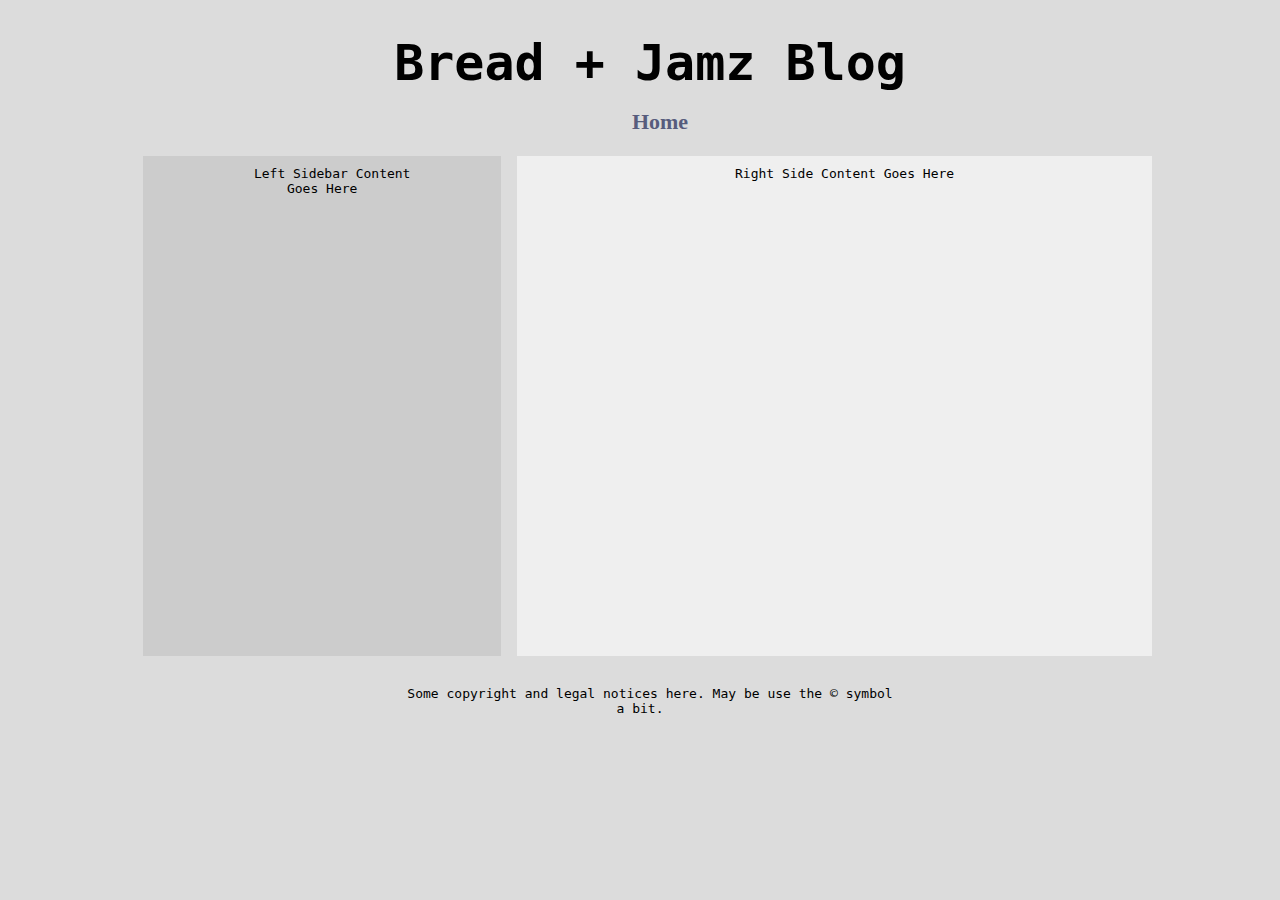
==== blog.html @ cc0b826e "initial upload html+css+bootstrap" ====
<!DOCTYPE html>
	<head>
		<link rel="stylesheet" type="text/css" href="css2.css">
         <link rel="shortcut icon" type="image/x-icon" href="images/favicon.png" />
		<meta charset="utf-8">
		<meta http-equiv="X-UA-Compatible" content="IE=edge,chrome=1">
	<title>Bread + Jamz Blog</title>
		<meta name="description" content="blog post">
		<meta name="author" content="Bobby">
		<meta name="viewport" content="width=device-width; initial-scale=1.0">
		<link rel="shortcut icon" href="/favicon.ico">
		<link rel="apple-touch-icon" href="/apple-touch-icon.png">
		<link rel="stylesheet" href="css/style.css" />
	</head>
	<body>
    <div id="wrapper">
        <header id="header">
            <h1>Bread + Jamz Blog</h1>
            <nav class="navigation">
                <ul>
                    <li><a href="#">Home</a></li>
                </ul>
            </nav>
        </header>
        <div id="content" class="clearfix">
            <section id="left-sidebar">
                <p>Left Sidebar Content Goes Here</p>
            </section>
             
            <section id="right">
                <p>Right Side Content Goes Here</p>
            </section>
        </div>
         
        <footer>
            <p>Some copyright and legal notices here. May be use the © symbol a bit.</p>
        </footer>
    </div>
</body>
</html>
---- css2.css ----
body{
    background-color:gainsboro;
    margin:0;
    padding:0;
}

/* Intro paragraph */

h1{
    margin-left: 20px;
    margin-bottom:5px;
    font-family:monospace;
    text-align:center;
    font-size:50px;
}

#static_text {
    font-family:monospace;
    font-size:38px;
    margin-top:1px;
    padding-top:3px;
}

#contact {
  text-align:center;
  font-size:20px;
  font-family:monospace;
}

#contact a {
  text-decoration:none;
  color:black;
}

#contact:hover a {
  color:white;
}

p{text-indent:20px;
    padding:10px;
    font-family:monospace;
    text-align:center;
    margin:auto;
    width:50%;
}

.holder {
    position:relative;
    width:50%;
    margin:auto;
    overflow:auto;
}

.image{
    border:solid 5px black;
    filter: grayscale(100%);
  
    margin:auto;
  
}

.image_rotate_left {
  transform:rotate(-15deg);
}

.image_rotate_right {
  transform:rotate(15deg);
}

.image:hover {
    filter:none;
}

.holder_horiz {
  width: 33%;
    display:inline-block;
    
}

.image_horiz {
    border:solid 5px black;
    filter: grayscale(100%);
    text-align:center;
}

.image_horiz:hover {
    filter:none;
}

#signature {
  display:block;
    margin:auto;
}

.horiz_list {
  width: 20%;
    margin: auto;
    overflow:auto;
    padding-top:20px;
    padding-bottom:20px;

}

.horiz_list a {
  float:left;
  text-align:center;
  width:30%;
  margin:30;
  
}

.horiz_list a i {
  background: teal;
  color: #fff;
  width: 40px;
  height: 30px;
  border-radius: 20px;
  font-size: 20px;
  text-align: center;
  margin-right: 10px;
  padding-top:5px;

}

.overlay {
  position: absolute;
  top: 0;
  bottom: 0;
  left: 0;
  right: 0;
  height: 100%;
  width: 100%;
  opacity: 0;
  transition: .4s ease;
}

.holder:hover .overlay {
  opacity: 1;
}

.holder:hover .image {
    -webkit-filter: grayscale(0%);
    filter:none;
}

.text {
  color: white;
  font-size: 50px;
  font-family:monospace;
  position: absolute;
  top: 50%;
  left: 50%;
  transform: translate(-50%, -50%);
  -ms-transform: translate(-50%, -50%);
}

/* Spotify Styling*/

#spotify_lists {
  list-style-type: none;
    margin-left: 10%;
    margin-right:10%;
    overflow: hidden;
    size:50px;
}

.spotify .text2{
  color: white;
  font-size: 25px;
  font-family:monospace;
  margin:auto;
  text-align:center;
  word-wrap: normal;
  display:block;
}

.spotify {
  display:block;
  float:left;
  margin-left:10px;
  margin-right:10px;
}

/* Blog Styling*/

#wrapper{
  width:1024px; 
  margin:0 auto;
}
#header h1{
  text-align: center;
}
  nav.navigation {
    display: block;
    margin-bottom: 10px;
}
nav.navigation  ul {
    list-style: none;
    font-size: 14px; 
    text-align: center;
}
nav.navigation  ul li {
    display: inline-block;
}
nav.navigation  ul li a {
    display: block;
    float: left;
    padding: 3px 6px;
    color: #575c7d;
    font-size:22px;
    text-decoration: none;
    font-weight: bold;
}
nav.navigation  ul li a:hover {
    background: #ccc;
    color: #fff;
    -webkit-border-radius: 3px;
    -moz-border-radius: 3px;
    border-radius: 3px;
    padding: 3px 6px;
    margin: 0;
    text-decoration: none;
}

/* page Content */
#content {
display: block;
clear: both;
margin-bottom: 20px;
min-height: 500px;
}

#left-sidebar {
width: 35%;
float: left;
margin: 0 15px;
background: #ccc; 
min-height: 500px; 
text-align: center;
}
#right {
float: right;
width: 62%;
background: #efefef; 
text-align: center;
min-height: 500px;
}
footer{text-align: center;}
/* clearfix */
.clearfix:after {
content: “.”;
display: block;
clear: both;
visibility: hidden;
line-height: 0;
height: 0;
}
.clearfix {
display: inline-block;
}

html[xmlns] .clearfix {
display: block;
}
* html .clearfix {
height: 1%;
}
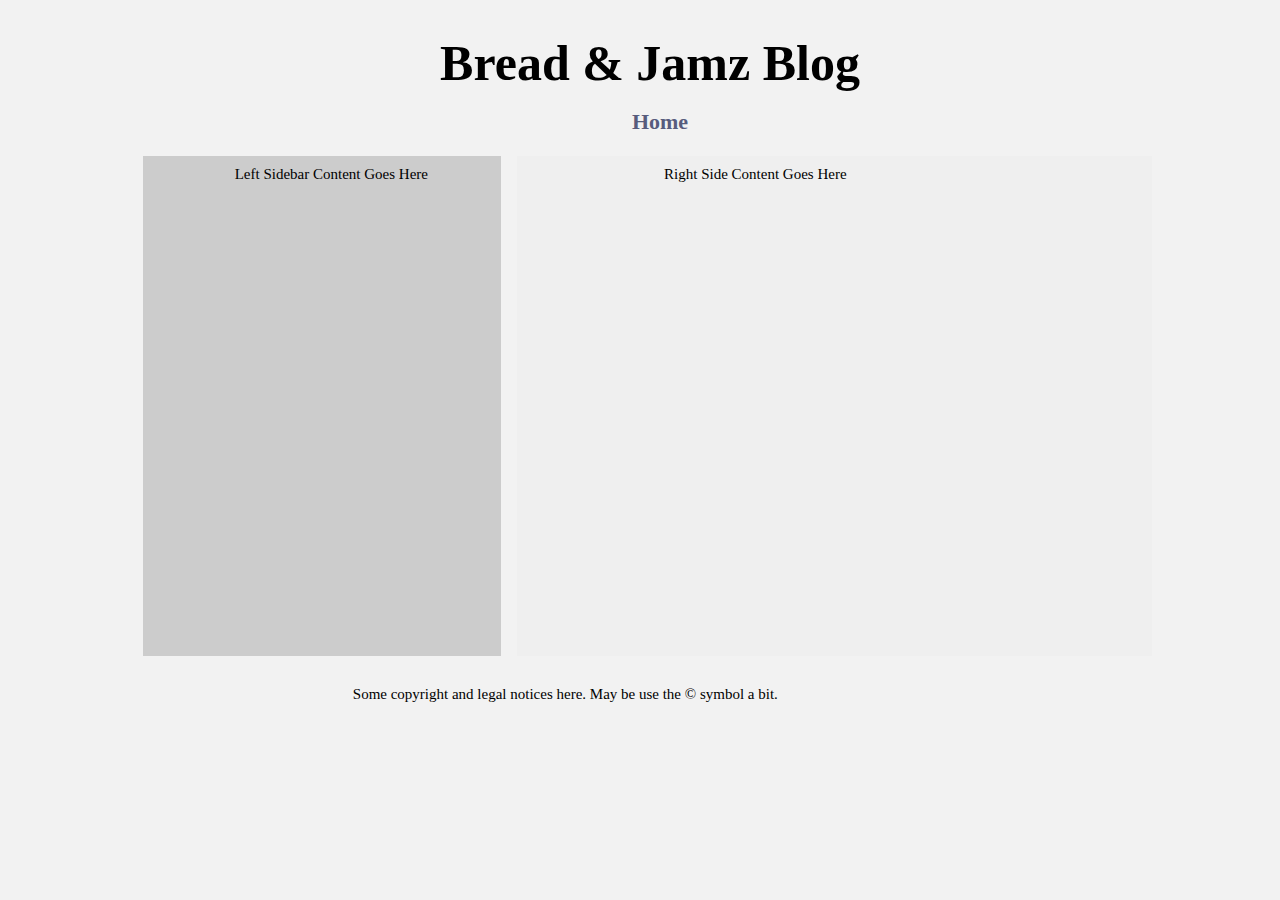
==== commit 9d5a774b: "first commit" ====
--- a/blog.html
+++ b/blog.html
@@ -4,7 +4,7 @@
          <link rel="shortcut icon" type="image/x-icon" href="images/favicon.png" />
 		<meta charset="utf-8">
 		<meta http-equiv="X-UA-Compatible" content="IE=edge,chrome=1">
-	<title>Bread + Jamz Blog</title>
+	<title>Bread &amp; Jamz Blog</title>
 		<meta name="description" content="blog post">
 		<meta name="author" content="Bobby">
 		<meta name="viewport" content="width=device-width; initial-scale=1.0">
@@ -15,7 +15,7 @@
 	<body>
     <div id="wrapper">
         <header id="header">
-            <h1>Bread + Jamz Blog</h1>
+            <h1>Bread &amp; Jamz Blog</h1>
             <nav class="navigation">
                 <ul>
                     <li><a href="#">Home</a></li>
--- a/css2.css
+++ b/css2.css
@@ -1,7 +1,17 @@
 body{
-    background-color:gainsboro;
+    background-color:#f2f2f2;
     margin:0;
     padding:0;
+    font-family:'Old Standard TT', serif;
+}
+
+
+p{text-indent:20px;
+    padding:10px;
+    text-align:left;
+    margin:auto;
+    font-size:15px;
+    width:60%;
 }
 
 /* Intro paragraph */
@@ -9,54 +19,174 @@
 h1{
     margin-left: 20px;
     margin-bottom:5px;
-    font-family:monospace;
     text-align:center;
     font-size:50px;
 }
 
-#static_text {
-    font-family:monospace;
-    font-size:38px;
-    margin-top:1px;
-    padding-top:3px;
-}
-
-#contact {
-  text-align:center;
-  font-size:20px;
-  font-family:monospace;
-}
-
-#contact a {
-  text-decoration:none;
+/* Side Menu */
+
+#sidebar-wrapper {
+    z-index: 1000;
+    position: fixed;
+    right: 0;
+    width: 250px;
+    height: 100%;
+    transform: translateX(250px);
+    overflow-y: auto;
+    background: transparent;
+    -webkit-transition: all 0.4s ease 0s;
+    -moz-transition: all 0.4s ease 0s;
+    -ms-transition: all 0.4s ease 0s;
+    -o-transition: all 0.4s ease 0s;
+    transition: all 0.4s ease 0s;
+}
+
+.sidebar-nav {
+    position: absolute;
+    top: 0;
+    width: 250px;
+    margin: 0;
+    padding: 0;
+    background-color:rgba(220, 220, 220, 0.5);
+    list-style: none;
+}
+
+a i {
   color:black;
 }
 
-#contact:hover a {
-  color:white;
-}
-
-p{text-indent:20px;
-    padding:10px;
-    font-family:monospace;
+.sidebar-nav a i {
+  color:#999;
+}
+
+.sidebar-nav li {
+    text-indent: 20px;
+    line-height: 40px;
+}
+
+.sidebar-nav li a {
+    display: block;
+    text-decoration: none;
+    font-size:20px;
+    color: black;
+}
+
+.sidebar-nav li a:hover {
+    text-decoration: none;
+    color: white;
+    font-weight:bold;
+}
+
+.sidebar-nav li a:active,
+.sidebar-nav li a:focus {
+    text-decoration: none;
+}
+
+.sidebar-nav > .sidebar-brand {
+    height: 55px;
+    font-size: 18px;
+    line-height: 55px;
+}
+
+.sidebar-nav > .sidebar-brand a {
+    color: black;
+    font-weight:bold;
+}
+
+.sidebar-nav > .sidebar-brand a:hover {
+    color: white;
+    font-weight:bolder;
+}
+
+#menu-toggle {
+    z-index: 1;
+    position: fixed;
+    top: 0;
+    right: 0;
+}
+
+#sidebar-wrapper.active {
+    right: 250px;
+    width: 250px;
+    -webkit-transition: all 0.4s ease 0s;
+    -moz-transition: all 0.4s ease 0s;
+    -ms-transition: all 0.4s ease 0s;
+    -o-transition: all 0.4s ease 0s;
+    transition: all 0.4s ease 0s;
+}
+
+.toggle {
+    margin: 5px 5px 0 0;
+}
+
+/* Custom Button Styles */
+
+.btn-dark {
+    border-radius: 0;
+    color: #fff;
+    font-size:70px;
     text-align:center;
-    margin:auto;
-    width:50%;
-}
-
-.holder {
+}
+
+.btn-dark:hover,
+.btn-dark:focus,
+.btn-dark:active {
+    color: #fff;
+    font-weight:bolder;
+    font-size:70px;
+    text-align:center;
+}
+
+.btn-light {
+    border-radius: 0;
+    color: #333;
+    background-color: rgb(255,255,255);
+}
+
+.btn-light:hover,
+.btn-light:focus,
+.btn-light:active {
+    color: #333;
+    background-color: rgba(255,255,255,0.8);
+}
+
+#apple {
+  font-family:'Homemade Apple', cursive;
+  padding-top:20px;
+  padding-bottom:10px;
+}
+
+.container {
+  width:100%;
+  padding:5px;
+}
+
+.col-md-4 {
+  background-color:pink;
+}
+
+.img-responsive {
+  width:100%;
+}
+
+.holder-vertical {
     position:relative;
     width:50%;
     margin:auto;
     overflow:auto;
 }
 
+.holder-horizontal {
+    position:relative;
+    margin:auto;
+    overflow:auto;
+}
+
 .image{
     border:solid 5px black;
     filter: grayscale(100%);
-  
     margin:auto;
-  
+    width:100%;
 }
 
 .image_rotate_left {
@@ -69,12 +199,6 @@
 
 .image:hover {
     filter:none;
-}
-
-.holder_horiz {
-  width: 33%;
-    display:inline-block;
-    
 }
 
 .image_horiz {
@@ -122,6 +246,8 @@
 
 }
 
+/* B&W/Color Overlays */
+
 .overlay {
   position: absolute;
   top: 0;
@@ -134,11 +260,20 @@
   transition: .4s ease;
 }
 
-.holder:hover .overlay {
+.holder-vertical:hover .overlay {
   opacity: 1;
 }
 
-.holder:hover .image {
+.holder-horizontal:hover .overlay {
+  opacity: 1;
+}
+
+.holder-vertical:hover .image {
+    -webkit-filter: grayscale(0%);
+    filter:none;
+}
+
+.holder-horizontal:hover .image {
     -webkit-filter: grayscale(0%);
     filter:none;
 }
@@ -146,7 +281,6 @@
 .text {
   color: white;
   font-size: 50px;
-  font-family:monospace;
   position: absolute;
   top: 50%;
   left: 50%;
@@ -167,7 +301,6 @@
 .spotify .text2{
   color: white;
   font-size: 25px;
-  font-family:monospace;
   margin:auto;
   text-align:center;
   word-wrap: normal;
@@ -180,6 +313,8 @@
   margin-left:10px;
   margin-right:10px;
 }
+
+#success_message{ display: none;}
 
 /* Blog Styling*/
 
